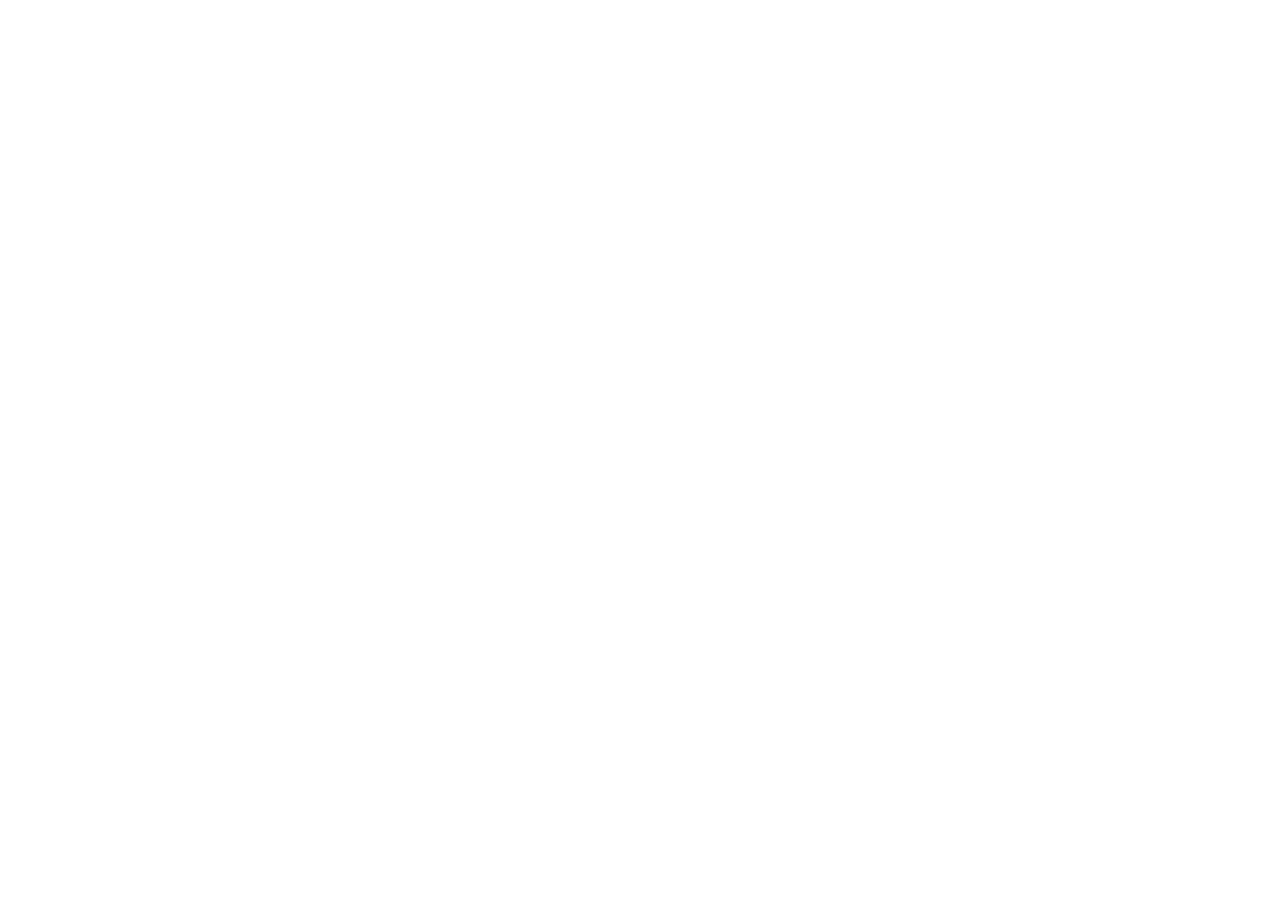
==== augment.html @ ae72dc39 "Add files via upload" ====
<!DOCTYPE html>
<head>
	<meta name="viewport" content="width=device-width, user-scalable=no, minimum-scale=1.0, maximum-scale=1.0">
	<title>Hello, world!</title>
	<!-- include three.js library -->
	<script src='js/three.js'></script>
	<!-- include jsartookit -->
	<script src="jsartoolkit5/artoolkit.min.js"></script>
	<script src="jsartoolkit5/artoolkit.api.js"></script>
	<!-- include threex.artoolkit -->
	<script src="threex/threex-artoolkitsource.js"></script>
	<script src="threex/threex-artoolkitcontext.js"></script>
	<script src="threex/threex-arbasecontrols.js"></script>
	<script src="threex/threex-armarkercontrols.js"></script>
</head>

<body style='margin : 0px; overflow: hidden; font-family: Monospace;'>

<video id="video" autoplay loop crossOrigin="anonymous" webkit-playsinline style="display:none">
	<source src="video/sintel.ogv" type='video/ogg; codecs="theora, vorbis"'>
	<source src="video/sintel.mp4" type='video/mp4; codecs="avc1.42E01E, mp4a.40.2"'>
</video>
		
<!-- 
  Example created by Lee Stemkoski: https://github.com/stemkoski
  Based on the AR.js library and examples created by Jerome Etienne: https://github.com/jeromeetienne/AR.js/
-->

<script>

var scene, camera, renderer, clock, deltaTime, totalTime;

var arToolkitSource, arToolkitContext;

var markerRoot1;

var mesh1;

initialize();
animate();

function initialize()
{
	scene = new THREE.Scene();

	let ambientLight = new THREE.AmbientLight( 0xcccccc, 0.5 );
	scene.add( ambientLight );
				
	camera = new THREE.Camera();
	scene.add(camera);

	renderer = new THREE.WebGLRenderer({
		antialias : true,
		alpha: true
	});
	renderer.setClearColor(new THREE.Color('lightgrey'), 0)
	renderer.setSize( 640, 480 );
	renderer.domElement.style.position = 'absolute'
	renderer.domElement.style.top = '0px'
	renderer.domElement.style.left = '0px'
	document.body.appendChild( renderer.domElement );

	clock = new THREE.Clock();
	deltaTime = 0;
	totalTime = 0;
	
	////////////////////////////////////////////////////////////
	// setup arToolkitSource
	////////////////////////////////////////////////////////////

	arToolkitSource = new THREEx.ArToolkitSource({
		sourceType : 'webcam',
	});

	function onResize()
	{
		arToolkitSource.onResize()	
		arToolkitSource.copySizeTo(renderer.domElement)	
		if ( arToolkitContext.arController !== null )
		{
			arToolkitSource.copySizeTo(arToolkitContext.arController.canvas)	
		}	
	}

	arToolkitSource.init(function onReady(){
		onResize()
	});
	
	// handle resize event
	window.addEventListener('resize', function(){
		onResize()
	});
	
	////////////////////////////////////////////////////////////
	// setup arToolkitContext
	////////////////////////////////////////////////////////////	

	// create atToolkitContext
	arToolkitContext = new THREEx.ArToolkitContext({
		cameraParametersUrl: 'data/camera_para.dat',
		detectionMode: 'mono'
	});
	
	// copy projection matrix to camera when initialization complete
	arToolkitContext.init( function onCompleted(){
		camera.projectionMatrix.copy( arToolkitContext.getProjectionMatrix() );
	});

	////////////////////////////////////////////////////////////
	// setup markerRoots
	////////////////////////////////////////////////////////////

	// build markerControls
	markerRoot1 = new THREE.Group();
	scene.add(markerRoot1);
	let markerControls1 = new THREEx.ArMarkerControls(arToolkitContext, markerRoot1, {
		type: 'pattern', patternUrl: "data/hiro.patt",
	})

	let geometry1 = new THREE.PlaneBufferGeometry(2,2, 4,4);

	let video = document.getElementById( 'video' );
	let texture = new THREE.VideoTexture( video );
	texture.minFilter = THREE.LinearFilter;
	texture.magFilter = THREE.LinearFilter;
	texture.format = THREE.RGBFormat;
	let material1 = new THREE.MeshBasicMaterial( { map: texture } );
	
	mesh1 = new THREE.Mesh( geometry1, material1 );
	mesh1.rotation.x = -Math.PI/2;
	
	markerRoot1.add( mesh1 );
}


function update()
{
	// update artoolkit on every frame
	if ( arToolkitSource.ready !== false )
		arToolkitContext.update( arToolkitSource.domElement );
}


function render()
{
	renderer.render( scene, camera );
}


function animate()
{
	requestAnimationFrame(animate);
	deltaTime = clock.getDelta();
	totalTime += deltaTime;
	update();
	render();
}

</script>

</body>
</html>
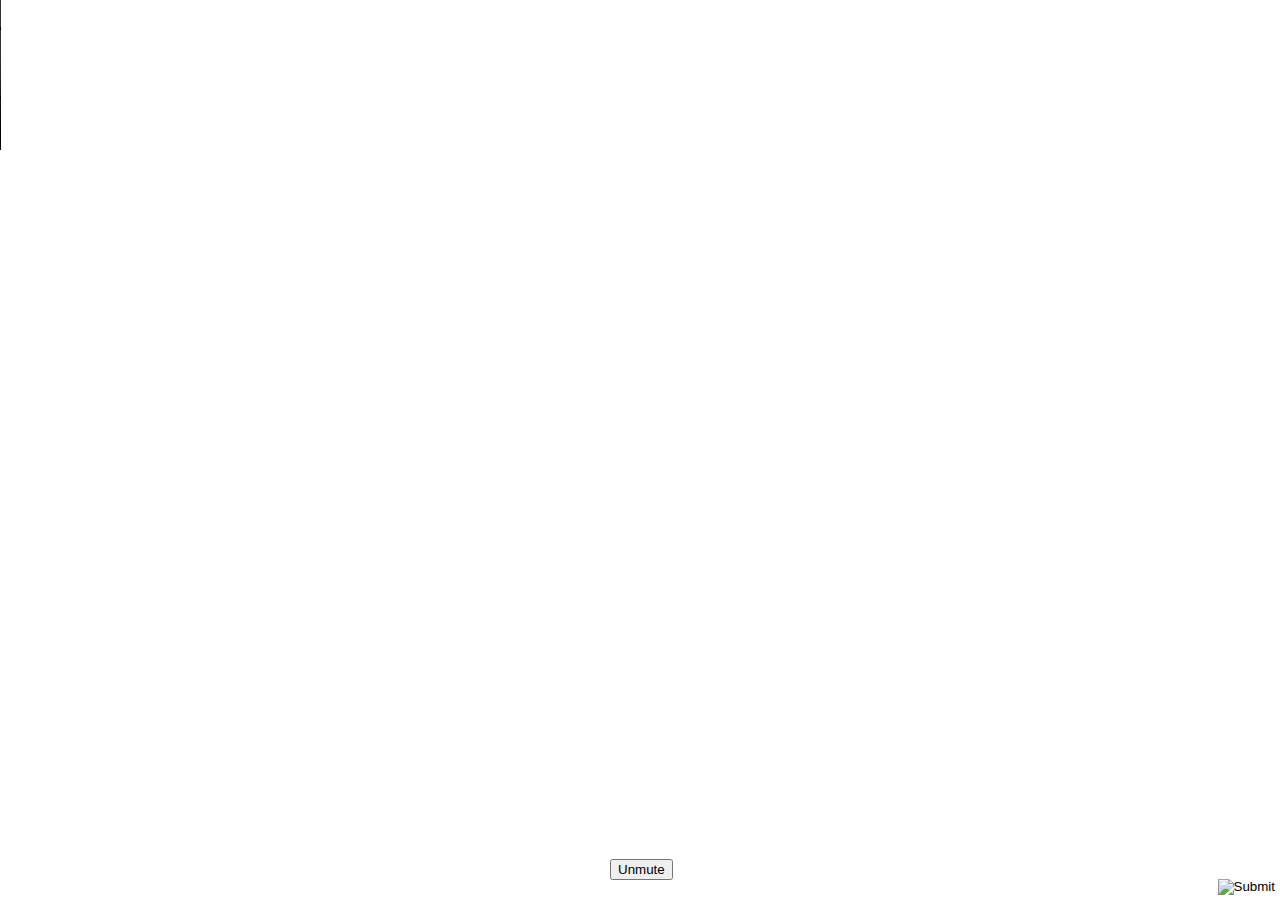
==== commit 688485e9: "new augment" ====
--- a/augment.html
+++ b/augment.html
@@ -1,162 +1,138 @@
+<!-- BEGIN: Top HTML -->
 <!DOCTYPE html>
-<head>
-	<meta name="viewport" content="width=device-width, user-scalable=no, minimum-scale=1.0, maximum-scale=1.0">
-	<title>Hello, world!</title>
-	<!-- include three.js library -->
-	<script src='js/three.js'></script>
-	<!-- include jsartookit -->
-	<script src="jsartoolkit5/artoolkit.min.js"></script>
-	<script src="jsartoolkit5/artoolkit.api.js"></script>
-	<!-- include threex.artoolkit -->
-	<script src="threex/threex-artoolkitsource.js"></script>
-	<script src="threex/threex-artoolkitcontext.js"></script>
-	<script src="threex/threex-arbasecontrols.js"></script>
-	<script src="threex/threex-armarkercontrols.js"></script>
-</head>
+<!-- include aframe -->
+<script src='js/three.js'></script>
+    <!-- include jsartookit -->
+    <script src="jsartoolkit5/artoolkit.min.js"></script>
+    <script src="jsartoolkit5/artoolkit.api.js"></script>
+    <!-- include threex.artoolkit -->
+    <script src="threex/threex-artoolkitsource.js"></script>
+    <script src="threex/threex-artoolkitcontext.js"></script>
+    <script src="threex/threex-arbasecontrols.js"></script>
+    <script src="threex/threex-armarkercontrols.js"></script>
+<!-- END: Top HTML -->
+<!-- BEGIN: Unity Compiled Events -->
+<script>
+var markerFound = 0;
+AFRAME.registerComponent('button', {
+init: function () {
+var elem = document.documentElement;
+var marker = document.querySelector("#marker");
+var fullbutton = document.querySelector("#fullscreen");
+var button = document.querySelector("#mutebutton");
+var Video_0 = document.querySelector("#Video_Asset_0");
+marker.addEventListener("markerFound", function (evt) {
+markerFound = 1;
+Video_0.play();
+});
+marker.addEventListener("markerLost", function (evt) {
+markerFound = 0;
+Video_0.pause();
+});
+button.addEventListener("click", function(evt){
+console.log("button clicked")
+if(Video_0.muted==true){
+button.innerHTML="Mute";
+Video_0.muted=false;
+}else{
+button.innerHTML="Unmute";
+Video_0.muted=true;
+}
+});
+fullbutton.addEventListener("click", function (evt) {
+                if (fullscreen == 0) {
+                    if (elem.requestFullscreen) {
+                        elem.requestFullscreen();
+                    } else if (elem.mozRequestFullScreen) {
+                        /* Firefox */
+                        elem.mozRequestFullScreen();
+                    } else if (elem.webkitRequestFullscreen) {
+                        /* Chrome, Safari and Opera */
+                        elem.webkitRequestFullscreen();
+                    } else if (elem.msRequestFullscreen) {
+                        /* IE/Edge */
+                        elem.msRequestFullscreen();
+                    }
+                    fullbutton.setAttribute("src", "../exit_fullscreen.png");
+                    fullscreen = 1;
+                } else {
+                    if (document.exitFullscreen) {
+                        document.exitFullscreen();
+                    } else if (document.webkitExitFullscreen) {
+                        document.webkitExitFullscreen();
+                    } else if (document.mozCancelFullScreen) {
+                        document.mozCancelFullScreen();
+                    } else if (document.msExitFullscreen) {
+                        document.msExitFullscreen();
+                    }
+                    fullbutton.setAttribute("src", "../fullscreen.png");
+                    fullscreen = 0;
+                }
 
-<body style='margin : 0px; overflow: hidden; font-family: Monospace;'>
+            });
+},
+tick: function (totalTime, deltaTime) {
+var dTime = deltaTime / 1000;
 
-<video id="video" autoplay loop crossOrigin="anonymous" webkit-playsinline style="display:none">
-	<source src="video/sintel.ogv" type='video/ogg; codecs="theora, vorbis"'>
-	<source src="video/sintel.mp4" type='video/mp4; codecs="avc1.42E01E, mp4a.40.2"'>
-</video>
-		
-<!-- 
-  Example created by Lee Stemkoski: https://github.com/stemkoski
-  Based on the AR.js library and examples created by Jerome Etienne: https://github.com/jeromeetienne/AR.js/
--->
-
-<script>
-
-var scene, camera, renderer, clock, deltaTime, totalTime;
-
-var arToolkitSource, arToolkitContext;
-
-var markerRoot1;
-
-var mesh1;
-
-initialize();
-animate();
-
-function initialize()
-{
-	scene = new THREE.Scene();
-
-	let ambientLight = new THREE.AmbientLight( 0xcccccc, 0.5 );
-	scene.add( ambientLight );
-				
-	camera = new THREE.Camera();
-	scene.add(camera);
-
-	renderer = new THREE.WebGLRenderer({
-		antialias : true,
-		alpha: true
-	});
-	renderer.setClearColor(new THREE.Color('lightgrey'), 0)
-	renderer.setSize( 640, 480 );
-	renderer.domElement.style.position = 'absolute'
-	renderer.domElement.style.top = '0px'
-	renderer.domElement.style.left = '0px'
-	document.body.appendChild( renderer.domElement );
-
-	clock = new THREE.Clock();
-	deltaTime = 0;
-	totalTime = 0;
-	
-	////////////////////////////////////////////////////////////
-	// setup arToolkitSource
-	////////////////////////////////////////////////////////////
-
-	arToolkitSource = new THREEx.ArToolkitSource({
-		sourceType : 'webcam',
-	});
-
-	function onResize()
-	{
-		arToolkitSource.onResize()	
-		arToolkitSource.copySizeTo(renderer.domElement)	
-		if ( arToolkitContext.arController !== null )
-		{
-			arToolkitSource.copySizeTo(arToolkitContext.arController.canvas)	
-		}	
-	}
-
-	arToolkitSource.init(function onReady(){
-		onResize()
-	});
-	
-	// handle resize event
-	window.addEventListener('resize', function(){
-		onResize()
-	});
-	
-	////////////////////////////////////////////////////////////
-	// setup arToolkitContext
-	////////////////////////////////////////////////////////////	
-
-	// create atToolkitContext
-	arToolkitContext = new THREEx.ArToolkitContext({
-		cameraParametersUrl: 'data/camera_para.dat',
-		detectionMode: 'mono'
-	});
-	
-	// copy projection matrix to camera when initialization complete
-	arToolkitContext.init( function onCompleted(){
-		camera.projectionMatrix.copy( arToolkitContext.getProjectionMatrix() );
-	});
-
-	////////////////////////////////////////////////////////////
-	// setup markerRoots
-	////////////////////////////////////////////////////////////
-
-	// build markerControls
-	markerRoot1 = new THREE.Group();
-	scene.add(markerRoot1);
-	let markerControls1 = new THREEx.ArMarkerControls(arToolkitContext, markerRoot1, {
-		type: 'pattern', patternUrl: "data/hiro.patt",
-	})
-
-	let geometry1 = new THREE.PlaneBufferGeometry(2,2, 4,4);
-
-	let video = document.getElementById( 'video' );
-	let texture = new THREE.VideoTexture( video );
-	texture.minFilter = THREE.LinearFilter;
-	texture.magFilter = THREE.LinearFilter;
-	texture.format = THREE.RGBFormat;
-	let material1 = new THREE.MeshBasicMaterial( { map: texture } );
-	
-	mesh1 = new THREE.Mesh( geometry1, material1 );
-	mesh1.rotation.x = -Math.PI/2;
-	
-	markerRoot1.add( mesh1 );
+if (markerFound == 1) {
 }
 
+function bezierEvaluate(p0, p1, p2, p3, t) {
+                var u = (1 - t);
+                var uu = u * u;
+                var uuu = u * u * u;
+                var tt = t * t;
+                var ttt = t * t * t;
+                //B(t) = (1-t)^3*P0 + 3*(1-t)^2*t*P1 + 3*(1-t)*t^2*P2 + t^3*P3 , 0 < t < 1
+                return (uuu * p0 + 3 * uu * t * p1 + 3 * u * tt * p2 + ttt * p3);
 
-function update()
-{
-	// update artoolkit on every frame
-	if ( arToolkitSource.ready !== false )
-		arToolkitContext.update( arToolkitSource.domElement );
-}
+            }
+           function bezierPath(p0, p1, p2, p3, t) {
+                return new THREE.Vector3(
+                    bezierEvaluate(p0.x, p1.x, p2.x, p3.x, t),
+                    bezierEvaluate(p0.y, p1.y, p2.y, p3.y, t),
+                    bezierEvaluate(p0.z, p1.z, p2.z, p3.z, t)
+                );
+            }
 
+        }
+});
+</script>
+<!-- END: Unity Compiled Events -->
 
-function render()
-{
-	renderer.render( scene, camera );
-}
+<!-- BEGIN: Middle HTML -->
+<body style='margin : 0px; overflow: hidden; font-family: Monospace;'>
+<div style='position: absolute; bottom: 10px; right: 30px; width:100%; text-align: center; z-index: 1;'>
+      <button id="mutebutton" style='position: absolute; bottom: 10px'>
+          Unmute
+      </button>
+  </div>
+<div style='position: absolute; bottom: 5px; left: 30px; width:100%; text-align: right; z-index: 1;'>
+        <input type="image" id="fullscreen" src="../fullscreen.png" style='position: absolute; bottom: 0px; right: 35px;'>
+        </input>
+    </div>
+<!-- <a-scene embedded arjs='debugUIEnabled: false; sourceType: video; sourceUrl:../../data/videos/headtracking.mp4;'> -->
+    <a-scene embedded arjs='debugUIEnabled: false; sourceType: webcam' vr-mode-ui='enabled: false'>
+    <a-entity id="mouseCursor" cursor="rayOrigin: mouse" raycaster="objects: .intersectable; useWorldCoordinates: true;"></a-entity>
+<!-- END: Middle HTML -->
 
+<!-- BEGIN: Unity Compiled Assets -->
+<a-assets>
+<video id="Video_Asset_0" autoplay="true" loop crossorigin="anonymous" src="videos/char.mp4" webkit-playsinline playsinline controls muted></video>
+</a-assets>
+<!-- END: Unity Compiled Assets -->
+<!-- BEGIN: Add Image Target (marker) -->
+<a-marker id="marker" type="pattern" preset="custom" src="assets/pattern/pattern-AR-Pattern.patt" url="assets/pattern/pattern-AR-Pattern.patt" emitevents="true" button>
+<!-- END: Add Image Target (marker) -->
 
-function animate()
-{
-	requestAnimationFrame(animate);
-	deltaTime = clock.getDelta();
-	totalTime += deltaTime;
-	update();
-	render();
-}
+<!-- BEGIN: Unity Compiled Objects -->
+<a-video src="#Video_Asset_0" id="Video_0" class="intersectable" width="1" height="0.81468" position="0 0.02 0" rotation="270 0 0" color="#FFFFFF" transparent=False
+></a-video>
+<!-- END: Unity Compiled Objects -->
 
-</script>
-
+<!-- BEGIN: Bottom HTML -->
+</a-marker>
+        <a-entity camera></a-entity>
+        </a-scene>
 </body>
-</html>+</html><!-- END: Bottom HTML -->
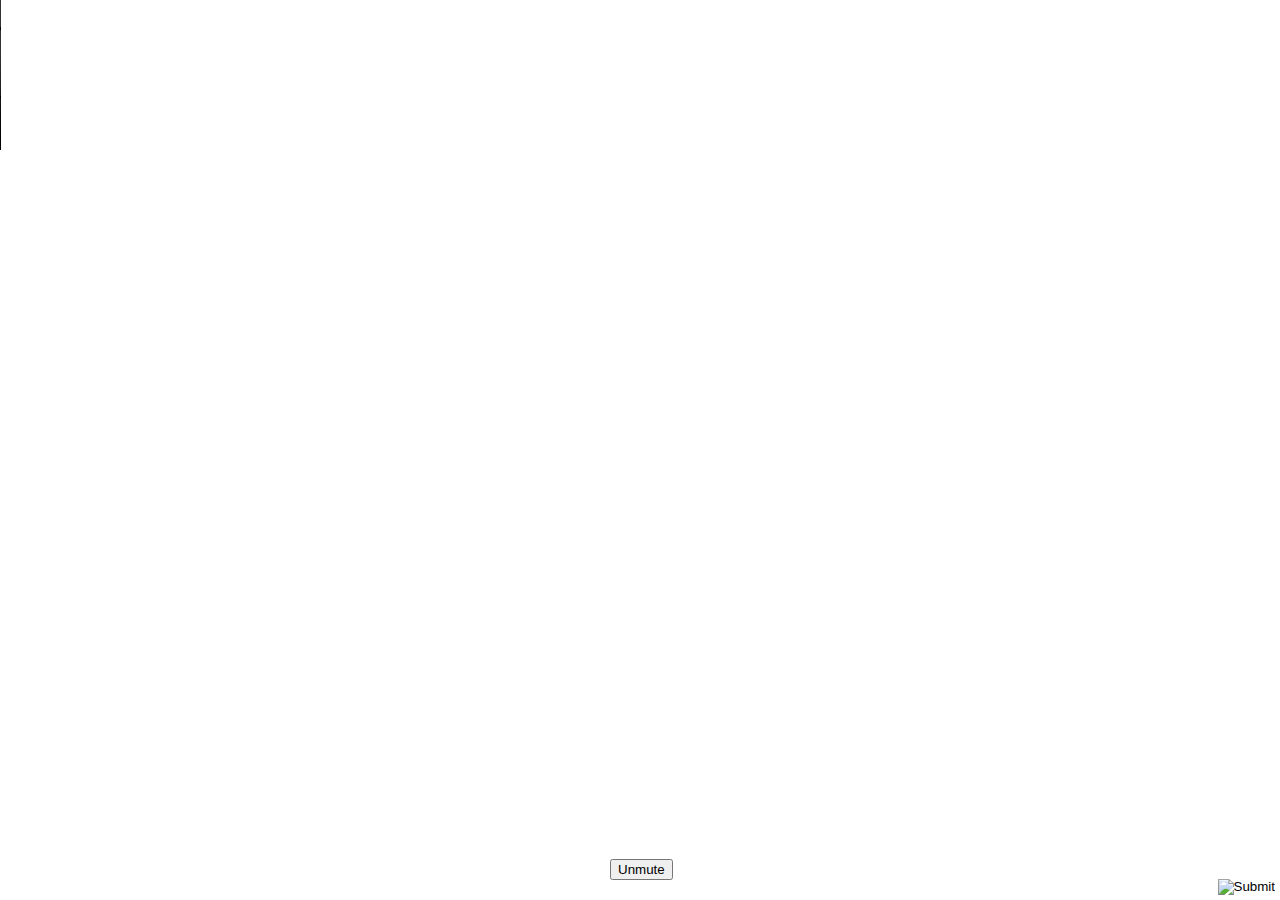
==== commit 99ca2fc1: "Update augment.html" ====
--- a/augment.html
+++ b/augment.html
@@ -1,15 +1,13 @@
 <!-- BEGIN: Top HTML -->
 <!DOCTYPE html>
 <!-- include aframe -->
-<script src='js/three.js'></script>
-    <!-- include jsartookit -->
-    <script src="jsartoolkit5/artoolkit.min.js"></script>
-    <script src="jsartoolkit5/artoolkit.api.js"></script>
-    <!-- include threex.artoolkit -->
-    <script src="threex/threex-artoolkitsource.js"></script>
-    <script src="threex/threex-artoolkitcontext.js"></script>
-    <script src="threex/threex-arbasecontrols.js"></script>
-    <script src="threex/threex-armarkercontrols.js"></script>
+<script src="https://aframe.io/releases/0.9.2/aframe.min.js"></script>
+<!-- include ar.js -->
+<script src="https://cdn.rawgit.com/jeromeetienne/AR.js/1.7.2/aframe/build/aframe-ar.js"></script>
+
+<!-- to load .ply model -->
+<script src="https://rawgit.com/donmccurdy/aframe-extras/v6.0.0/dist/aframe-extras.loaders.min.js"></script>
+
 <!-- END: Top HTML -->
 <!-- BEGIN: Unity Compiled Events -->
 <script>
